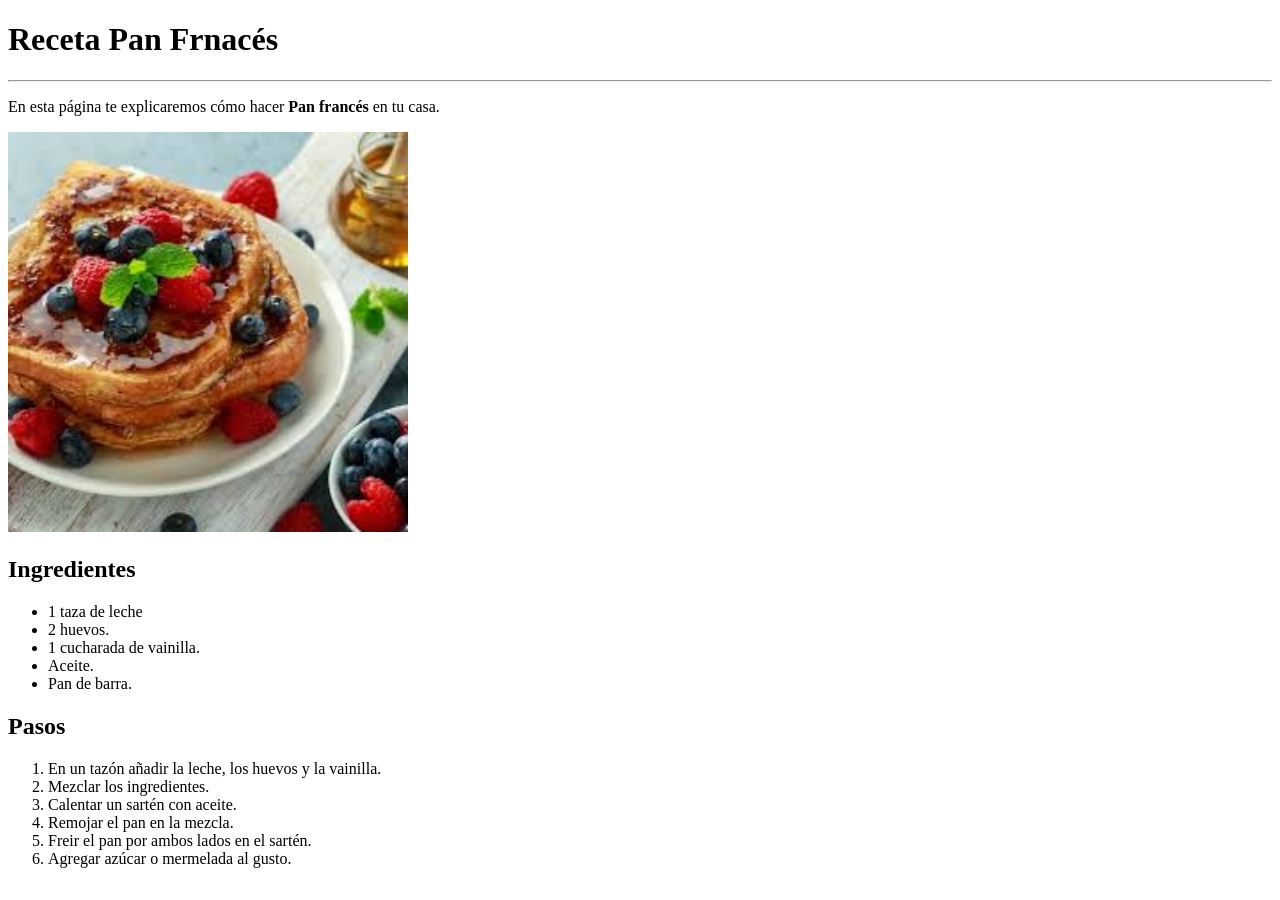
==== 23400519_Angel_Sebastian_Carrillo_Ruiz/U2/Ejercicio1.html @ 9b6aaf8e "Se agrego la primera actividad de la unidad 2" ====
<!DOCTYPE html>
    <html lang = "es">

    <head>
        <meta charset="UTF-8">
        <title> Ejercicio 1 </title>
    </head>

    <body>

        <h1> Receta Pan Frnacés </h1>

        <hr>

    <p>

        En esta página te explicaremos cómo hacer <Strong> Pan francés </Strong> en tu casa.
    </p>

    <img

    width="400"
    src = "[data-uri]">

    <h2> Ingredientes </h2>

    <ul>
        <li> 1 taza de leche </li>
        <li> 2 huevos.</li>
        <li> 1 cucharada de vainilla.</li>
        <li> Aceite.</li>
        <li> Pan de barra. </li>
    </ul>

    <h2> Pasos </h2>

    <ol>
        <li> En un tazón añadir la leche, los huevos y la vainilla.</li>
        <li> Mezclar los ingredientes.</li>
        <li> Calentar un sartén con aceite.</li>
        <li> Remojar el pan en la mezcla. </li>
        <li> Freir el pan por ambos lados en el sartén.</li>
        <li> Agregar azúcar o mermelada al gusto.</li>

    </ol>

</body>
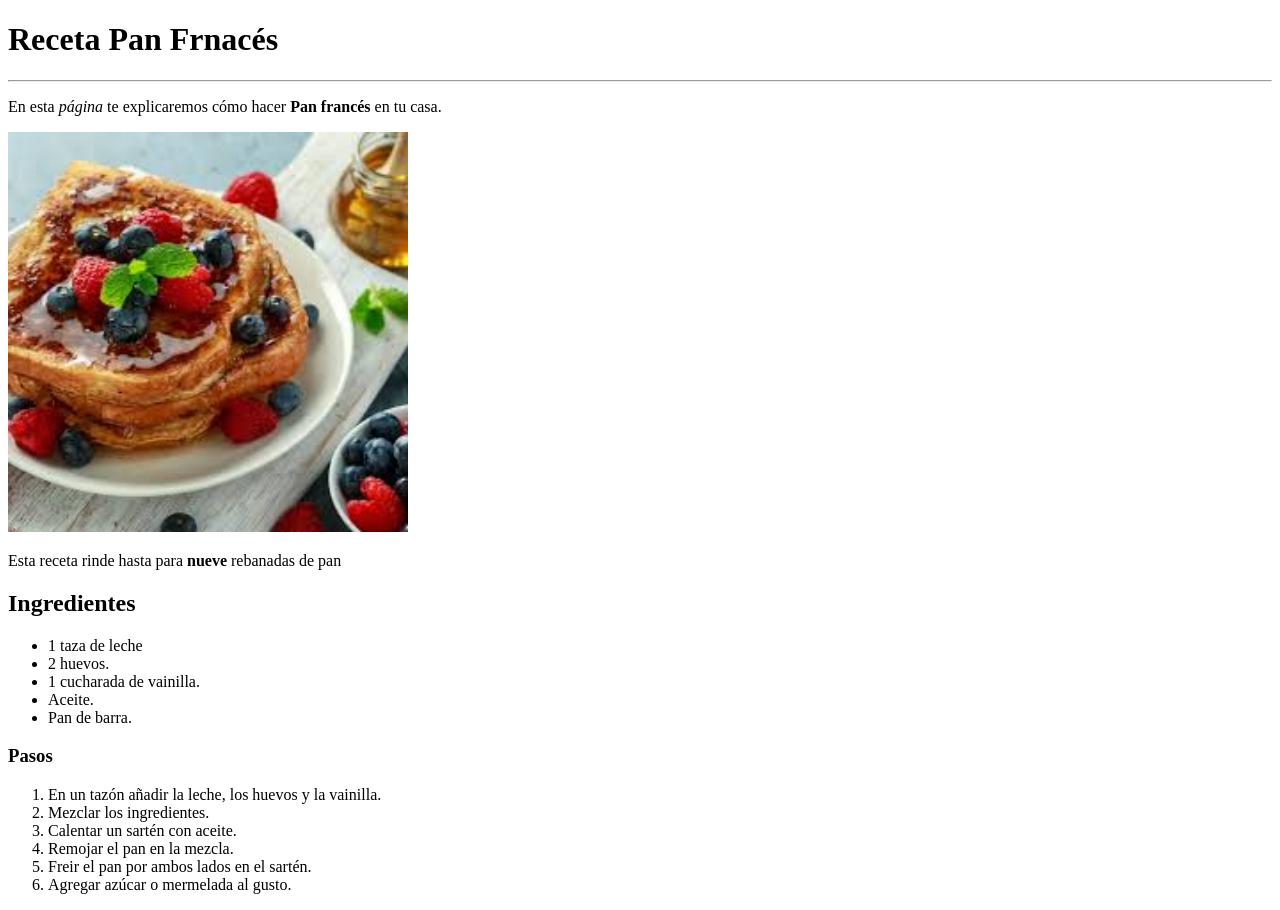
==== commit f74135ac: "Corregi el texto y agregue texto que me faltaba" ====
--- a/23400519_Angel_Sebastian_Carrillo_Ruiz/U2/Ejercicio1.html
+++ b/23400519_Angel_Sebastian_Carrillo_Ruiz/U2/Ejercicio1.html
@@ -15,7 +15,7 @@
 
     <p>
 
-        En esta página te explicaremos cómo hacer <Strong> Pan francés </Strong> en tu casa.
+        En esta <em> página </em> te explicaremos cómo hacer <Strong> Pan francés </Strong> en tu casa.
     </p>
 
     <img
@@ -23,6 +23,10 @@
     width="400"
     src = "[data-uri]">
 
+    <p>
+        Esta receta rinde hasta para <strong> nueve </strong> rebanadas de pan
+
+    </p>
     <h2> Ingredientes </h2>
 
     <ul>
@@ -33,7 +37,7 @@
         <li> Pan de barra. </li>
     </ul>
 
-    <h2> Pasos </h2>
+    <h3> Pasos </h3>
 
     <ol>
         <li> En un tazón añadir la leche, los huevos y la vainilla.</li>
